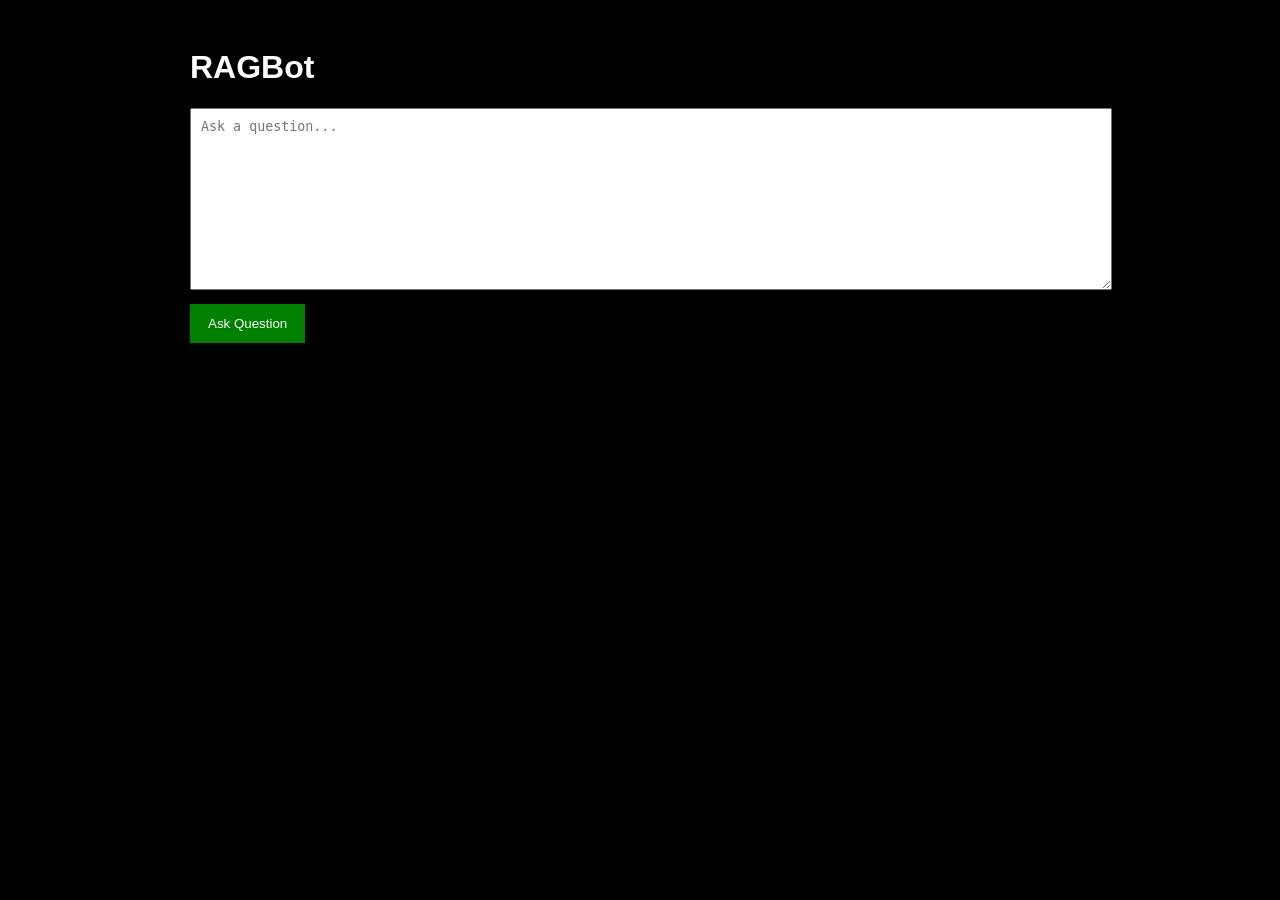
==== templates/index.html @ 08ec7703 "Added LLM-Models, Static & templates" ====
<!DOCTYPE html>
<html>
<head>
    <title>RAGBot</title>
    <link rel="stylesheet" href="/static/css/style.css">
</head>
<body>
    <div class="container">
        <h1>RAGBot</h1>

        <form action="/ask" method="post">
            <textarea name="question" placeholder="Ask a question..." required></textarea>

            <button type="submit">
                Ask Question
            </button>
        </form>
    </div>

    <script src="/static/js/app.js"></script>
</body>
</html>
---- static/css/style.css ----
body {
    background: #000;
    color: #fff;
    font-family: Arial, sans-serif;
    padding: 20px;
}

.container {
    max-width: 900px;
    margin: auto;
}

textarea {
    width: 100%;
    height: 160px;
    padding: 10px;
}

button {
    background: green;
    color: white;
    border: none;
    padding: 12px 18px;
    margin-top: 10px;
    cursor: pointer;
}

.card {
    background: #111;
    border: 1px solid green;
    padding: 20px;
}
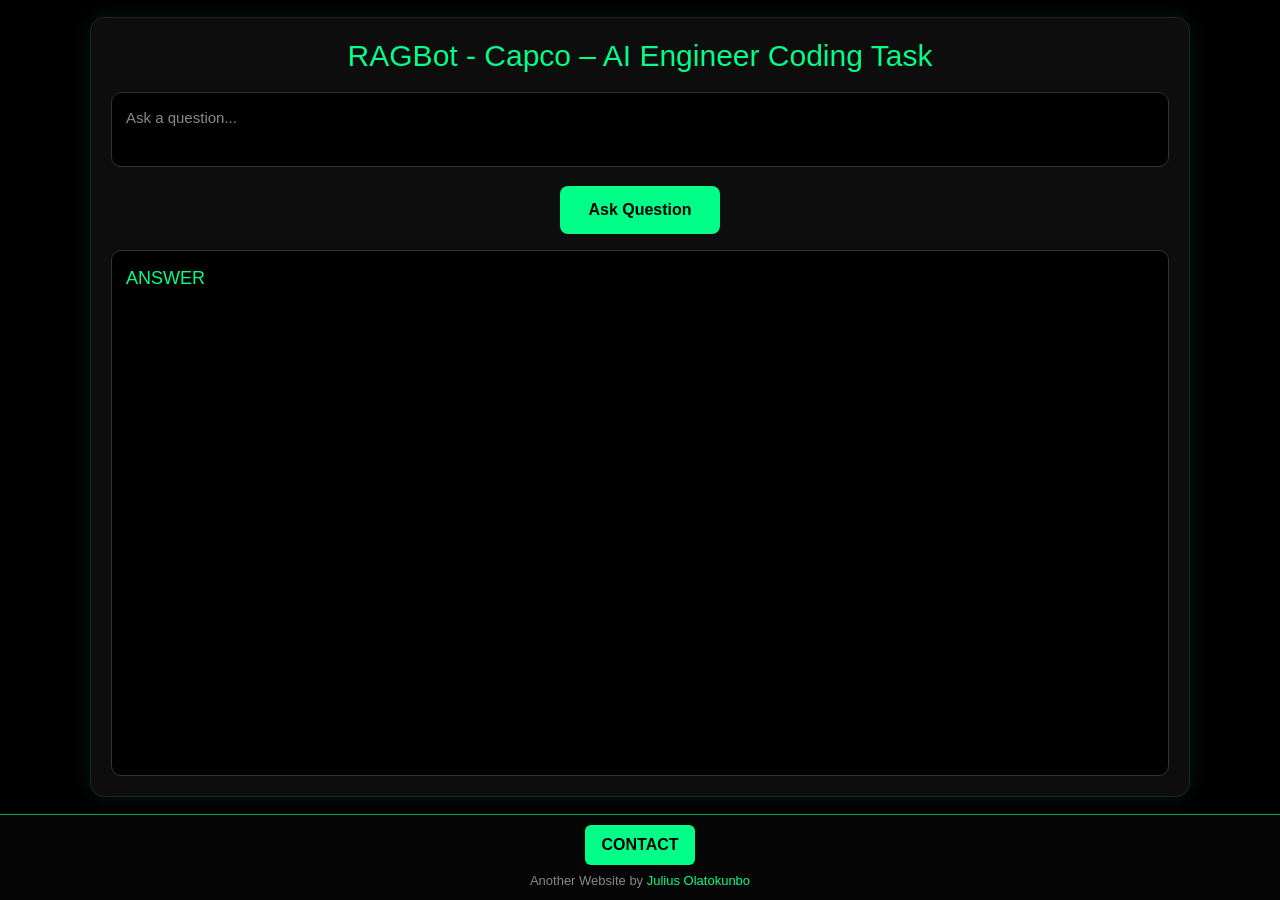
==== commit 8ee70957: "Enhanced index.html and answer.html" ====
--- a/templates/index.html
+++ b/templates/index.html
@@ -1,22 +1,535 @@
 <!DOCTYPE html>
-<html>
+<html lang="en">
+
 <head>
-    <title>RAGBot</title>
-    <link rel="stylesheet" href="/static/css/style.css">
+
+    <meta charset="UTF-8" />
+
+    <meta
+        name="viewport"
+        content="width=device-width, initial-scale=1.0"
+    />
+
+    <title>
+        RAGBot - Capco – AI Engineer Coding Task
+    </title>
+
+    <!-- ==================== BOOTSTRAP ==================== -->
+
+    <link
+        href="https://cdn.jsdelivr.net/npm/bootstrap@5.3.0/dist/css/bootstrap.min.css"
+        rel="stylesheet"
+    >
+
+    <!-- ==================== CUSTOM CSS ==================== -->
+
+    <style>
+
+        /* ==================== GLOBAL ==================== */
+
+        *{
+            margin:0;
+            padding:0;
+            box-sizing:border-box;
+            font-family:Arial, Helvetica, sans-serif;
+        }
+
+        html,
+        body{
+            width:100%;
+            height:100%;
+            overflow:hidden;
+            background:#000;
+            color:#fff;
+        }
+
+        body{
+            display:flex;
+            flex-direction:column;
+        }
+
+        a{
+            text-decoration:none;
+        }
+
+        /* ==================== MAIN LAYOUT ==================== */
+
+        .main-wrapper{
+            flex:1;
+            width:100%;
+            display:flex;
+            justify-content:center;
+            align-items:center;
+            padding:12px;
+            overflow:hidden;
+        }
+
+        .content-box{
+
+            width:100%;
+            max-width:1100px;
+
+            height:calc(100vh - 120px);
+
+            background:#0d0d0d;
+
+            border:1px solid #222;
+
+            border-radius:14px;
+
+            padding:20px;
+
+            display:flex;
+            flex-direction:column;
+
+            overflow:hidden;
+
+            box-shadow:
+                0 0 20px rgba(0,255,136,0.10);
+
+        }
+
+        /* ==================== HEADER ==================== */
+
+        .header-title{
+            text-align:center;
+            color:#00ff88;
+            font-size:30px;
+            margin-bottom:18px;
+            flex-shrink:0;
+        }
+
+        /* ==================== FORM ==================== */
+
+        .question-form{
+            flex-shrink:0;
+        }
+
+        textarea{
+
+            width:100%;
+
+            min-height:58px;
+
+            max-height:90px;
+
+            resize:none;
+
+            background:#000;
+
+            color:#fff;
+
+            border:1px solid #333;
+
+            border-radius:10px;
+
+            padding:14px;
+
+            font-size:15px;
+
+            outline:none;
+
+        }
+
+        textarea::placeholder{
+            color:#888;
+        }
+
+        textarea:focus{
+            border-color:#00ff88;
+            box-shadow:
+                0 0 10px rgba(0,255,136,0.20);
+        }
+
+        /* ==================== BUTTON ==================== */
+
+        .btn-ask{
+
+            margin-top:12px;
+
+            background:#00ff88;
+
+            color:#000;
+
+            border:none;
+
+            border-radius:8px;
+
+            padding:12px 28px;
+
+            font-weight:bold;
+
+            cursor:pointer;
+
+            transition:0.3s;
+
+        }
+
+        .btn-ask:hover{
+            background:#00cc6f;
+            transform:scale(1.02);
+        }
+
+        /* ==================== ANSWER BOX ==================== */
+
+        .answer-box{
+
+            flex:1;
+
+            margin-top:16px;
+
+            background:#000;
+
+            border:1px solid #333;
+
+            border-radius:10px;
+
+            padding:14px;
+
+            display:flex;
+
+            flex-direction:column;
+
+            overflow:hidden;
+
+        }
+
+        .answer-title{
+
+            color:#00ff88;
+
+            margin-bottom:10px;
+
+            font-size:18px;
+
+            flex-shrink:0;
+
+        }
+
+        #answer-content{
+
+            flex:1;
+
+            overflow:hidden;
+
+            display:flex;
+
+            flex-direction:column;
+
+            color:#fff;
+
+        }
+
+        #answer-iframe{
+
+            flex:1;
+
+            width:100%;
+
+            border:none;
+
+            background:#000;
+
+            color:#fff;
+
+            border-radius:8px;
+
+            overflow:hidden;
+
+        }
+
+        /* ==================== FOOTER ==================== */
+
+        footer{
+
+            width:100%;
+
+            background:#050505;
+
+            border-top:1px solid #00aa55;
+
+            padding:10px;
+
+            text-align:center;
+
+            flex-shrink:0;
+
+        }
+
+        .footer-menu{
+
+            display:flex;
+
+            justify-content:center;
+
+            align-items:center;
+
+            gap:12px;
+
+            margin-bottom:6px;
+
+            flex-wrap:wrap;
+
+        }
+
+        .footer-menu button{
+
+            background:#00ff88;
+
+            color:#000;
+
+            border:none;
+
+            padding:8px 16px;
+
+            border-radius:6px;
+
+            font-weight:bold;
+
+            cursor:pointer;
+
+            transition:0.3s;
+
+        }
+
+        .footer-menu button:hover{
+            background:#00cc6f;
+        }
+
+        footer p{
+
+            color:#888;
+
+            font-size:13px;
+
+            margin:0;
+
+        }
+
+        footer p a{
+
+            color:#00ff88;
+
+        }
+
+        footer p a:hover{
+
+            text-decoration:underline;
+
+        }
+
+        /* ==================== CONTACT MODAL ==================== */
+
+        .modal-content{
+
+            background:#0d0d0d;
+
+            color:#fff;
+
+            border:1px solid #00aa55;
+
+        }
+
+        .modal-header{
+
+            border-bottom:1px solid #222;
+
+        }
+
+        .modal-body{
+
+            overflow:hidden;
+
+        }
+
+        .contact-iframe{
+
+            width:100%;
+
+            height:70vh;
+
+            border:none;
+
+            border-radius:8px;
+
+            background:#fff;
+
+        }
+
+        /* ==================== RESPONSIVE ==================== */
+
+        @media(max-width:768px){
+
+            .header-title{
+                font-size:22px;
+            }
+
+            .content-box{
+
+                height:calc(100vh - 140px);
+
+                padding:14px;
+
+            }
+
+            textarea{
+
+                min-height:54px;
+
+            }
+
+        }
+
+    </style>
+
 </head>
+
 <body>
-    <div class="container">
-        <h1>RAGBot</h1>
-
-        <form action="/ask" method="post">
-            <textarea name="question" placeholder="Ask a question..." required></textarea>
-
-            <button type="submit">
-                Ask Question
+
+    <!-- ==================== MAIN WRAPPER ==================== -->
+
+    <div class="main-wrapper">
+
+        <div class="content-box">
+
+            <!-- ==================== TITLE ==================== -->
+
+            <h1 class="header-title">
+                RAGBot - Capco – AI Engineer Coding Task
+            </h1>
+
+            <!-- ==================== QUESTION FORM ==================== -->
+
+            <form
+                action="/ask"
+                method="post"
+                class="question-form"
+            >
+
+                <textarea
+                    name="question"
+                    rows="2"
+                    placeholder="Ask a question..."
+                    required
+                ></textarea>
+
+                <center>
+
+                    <button
+                        type="submit"
+                        class="btn-ask"
+                    >
+                        Ask Question
+                    </button>
+
+                </center>
+
+            </form>
+
+            <!-- ==================== ANSWER SECTION ==================== -->
+
+            <div class="answer-box">
+
+                <div class="answer-title">
+                    ANSWER
+                </div>
+
+                <div id="answer-content">
+
+                    <iframe
+                        id="answer-iframe"
+                        src="/answer"
+                    ></iframe>
+
+                </div>
+
+            </div>
+
+        </div>
+
+    </div>
+
+    <!-- ==================== FOOTER ==================== -->
+
+    <footer>
+
+        <div class="footer-menu">
+
+            <button
+                type="button"
+                data-bs-toggle="modal"
+                data-bs-target="#contactModal"
+            >
+                CONTACT
             </button>
-        </form>
+
+        </div>
+
+        <p>
+
+            Another Website by
+
+            <a
+                href="https://raiiarcomio.com"
+                target="_blank"
+            >
+                Julius Olatokunbo
+            </a>
+
+        </p>
+
+    </footer>
+
+    <!-- ==================== CONTACT MODAL ==================== -->
+
+    <div
+        class="modal fade"
+        id="contactModal"
+        tabindex="-1"
+        aria-hidden="true"
+    >
+
+        <div
+            class="modal-dialog modal-xl modal-dialog-centered modal-dialog-scrollable"
+        >
+
+            <div class="modal-content">
+
+                <div class="modal-header">
+
+                    <h5 class="modal-title">
+                        CONTACT
+                    </h5>
+
+                    <button
+                        type="button"
+                        class="btn-close btn-close-white"
+                        data-bs-dismiss="modal"
+                    ></button>
+
+                </div>
+
+                <div class="modal-body">
+
+                    <iframe
+                        class="contact-iframe"
+                        src="https://raiiarcomio.com/contact2"
+                    ></iframe>
+
+                </div>
+
+            </div>
+
+        </div>
+
     </div>
 
+    <!-- ==================== SCRIPTS ==================== -->
+
     <script src="/static/js/app.js"></script>
+
+    <script src="https://cdn.jsdelivr.net/npm/bootstrap@5.3.0/dist/js/bootstrap.bundle.min.js"></script>
+
 </body>
+
 </html>
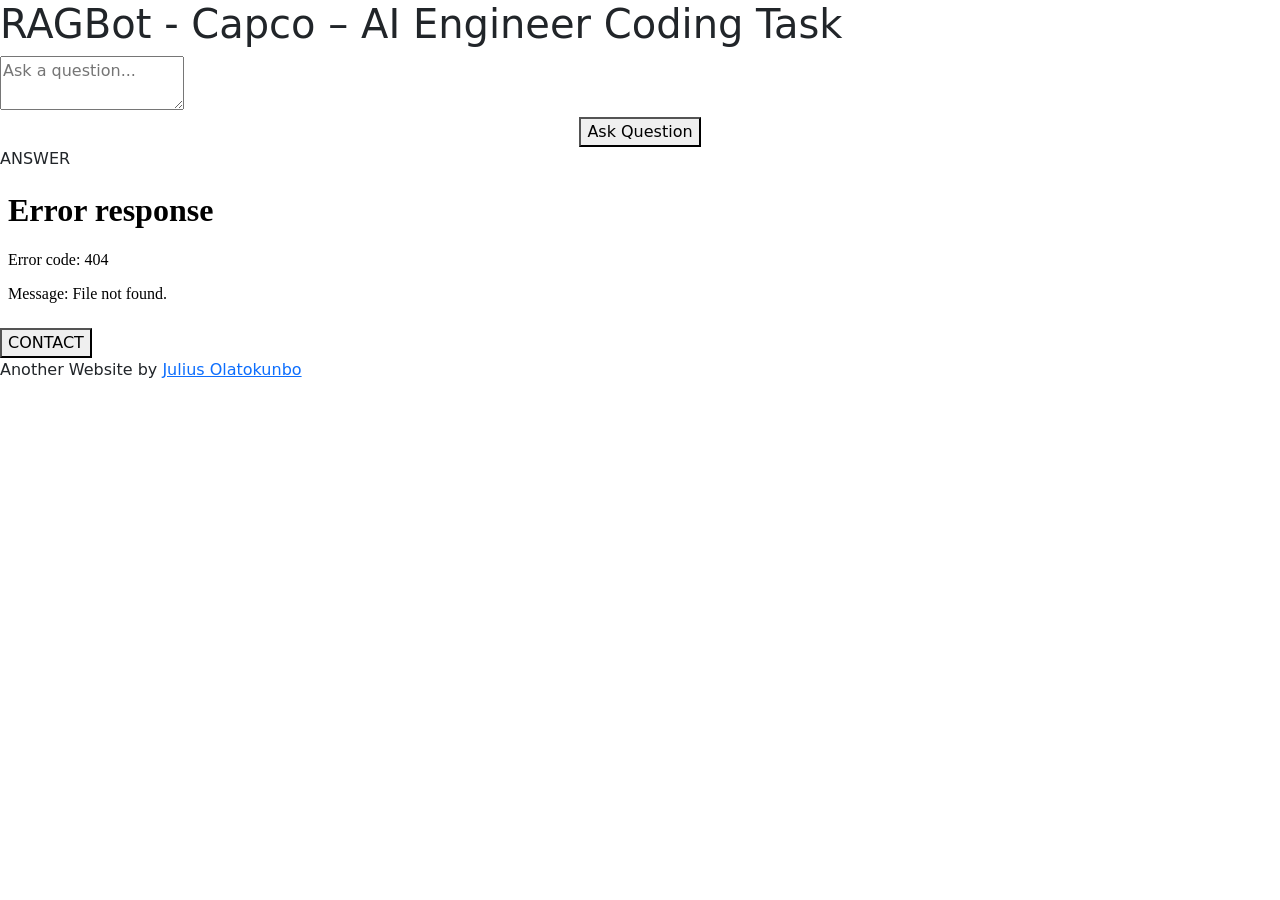
==== commit cb98fde0: "Migrated CSS from index.html into static/css/style.css" ====
--- a/templates/index.html
+++ b/templates/index.html
@@ -25,360 +25,6 @@
 
     <style>
 
-        /* ==================== GLOBAL ==================== */
-
-        *{
-            margin:0;
-            padding:0;
-            box-sizing:border-box;
-            font-family:Arial, Helvetica, sans-serif;
-        }
-
-        html,
-        body{
-            width:100%;
-            height:100%;
-            overflow:hidden;
-            background:#000;
-            color:#fff;
-        }
-
-        body{
-            display:flex;
-            flex-direction:column;
-        }
-
-        a{
-            text-decoration:none;
-        }
-
-        /* ==================== MAIN LAYOUT ==================== */
-
-        .main-wrapper{
-            flex:1;
-            width:100%;
-            display:flex;
-            justify-content:center;
-            align-items:center;
-            padding:12px;
-            overflow:hidden;
-        }
-
-        .content-box{
-
-            width:100%;
-            max-width:1100px;
-
-            height:calc(100vh - 120px);
-
-            background:#0d0d0d;
-
-            border:1px solid #222;
-
-            border-radius:14px;
-
-            padding:20px;
-
-            display:flex;
-            flex-direction:column;
-
-            overflow:hidden;
-
-            box-shadow:
-                0 0 20px rgba(0,255,136,0.10);
-
-        }
-
-        /* ==================== HEADER ==================== */
-
-        .header-title{
-            text-align:center;
-            color:#00ff88;
-            font-size:30px;
-            margin-bottom:18px;
-            flex-shrink:0;
-        }
-
-        /* ==================== FORM ==================== */
-
-        .question-form{
-            flex-shrink:0;
-        }
-
-        textarea{
-
-            width:100%;
-
-            min-height:58px;
-
-            max-height:90px;
-
-            resize:none;
-
-            background:#000;
-
-            color:#fff;
-
-            border:1px solid #333;
-
-            border-radius:10px;
-
-            padding:14px;
-
-            font-size:15px;
-
-            outline:none;
-
-        }
-
-        textarea::placeholder{
-            color:#888;
-        }
-
-        textarea:focus{
-            border-color:#00ff88;
-            box-shadow:
-                0 0 10px rgba(0,255,136,0.20);
-        }
-
-        /* ==================== BUTTON ==================== */
-
-        .btn-ask{
-
-            margin-top:12px;
-
-            background:#00ff88;
-
-            color:#000;
-
-            border:none;
-
-            border-radius:8px;
-
-            padding:12px 28px;
-
-            font-weight:bold;
-
-            cursor:pointer;
-
-            transition:0.3s;
-
-        }
-
-        .btn-ask:hover{
-            background:#00cc6f;
-            transform:scale(1.02);
-        }
-
-        /* ==================== ANSWER BOX ==================== */
-
-        .answer-box{
-
-            flex:1;
-
-            margin-top:16px;
-
-            background:#000;
-
-            border:1px solid #333;
-
-            border-radius:10px;
-
-            padding:14px;
-
-            display:flex;
-
-            flex-direction:column;
-
-            overflow:hidden;
-
-        }
-
-        .answer-title{
-
-            color:#00ff88;
-
-            margin-bottom:10px;
-
-            font-size:18px;
-
-            flex-shrink:0;
-
-        }
-
-        #answer-content{
-
-            flex:1;
-
-            overflow:hidden;
-
-            display:flex;
-
-            flex-direction:column;
-
-            color:#fff;
-
-        }
-
-        #answer-iframe{
-
-            flex:1;
-
-            width:100%;
-
-            border:none;
-
-            background:#000;
-
-            color:#fff;
-
-            border-radius:8px;
-
-            overflow:hidden;
-
-        }
-
-        /* ==================== FOOTER ==================== */
-
-        footer{
-
-            width:100%;
-
-            background:#050505;
-
-            border-top:1px solid #00aa55;
-
-            padding:10px;
-
-            text-align:center;
-
-            flex-shrink:0;
-
-        }
-
-        .footer-menu{
-
-            display:flex;
-
-            justify-content:center;
-
-            align-items:center;
-
-            gap:12px;
-
-            margin-bottom:6px;
-
-            flex-wrap:wrap;
-
-        }
-
-        .footer-menu button{
-
-            background:#00ff88;
-
-            color:#000;
-
-            border:none;
-
-            padding:8px 16px;
-
-            border-radius:6px;
-
-            font-weight:bold;
-
-            cursor:pointer;
-
-            transition:0.3s;
-
-        }
-
-        .footer-menu button:hover{
-            background:#00cc6f;
-        }
-
-        footer p{
-
-            color:#888;
-
-            font-size:13px;
-
-            margin:0;
-
-        }
-
-        footer p a{
-
-            color:#00ff88;
-
-        }
-
-        footer p a:hover{
-
-            text-decoration:underline;
-
-        }
-
-        /* ==================== CONTACT MODAL ==================== */
-
-        .modal-content{
-
-            background:#0d0d0d;
-
-            color:#fff;
-
-            border:1px solid #00aa55;
-
-        }
-
-        .modal-header{
-
-            border-bottom:1px solid #222;
-
-        }
-
-        .modal-body{
-
-            overflow:hidden;
-
-        }
-
-        .contact-iframe{
-
-            width:100%;
-
-            height:70vh;
-
-            border:none;
-
-            border-radius:8px;
-
-            background:#fff;
-
-        }
-
-        /* ==================== RESPONSIVE ==================== */
-
-        @media(max-width:768px){
-
-            .header-title{
-                font-size:22px;
-            }
-
-            .content-box{
-
-                height:calc(100vh - 140px);
-
-                padding:14px;
-
-            }
-
-            textarea{
-
-                min-height:54px;
-
-            }
-
-        }
 
     </style>
 
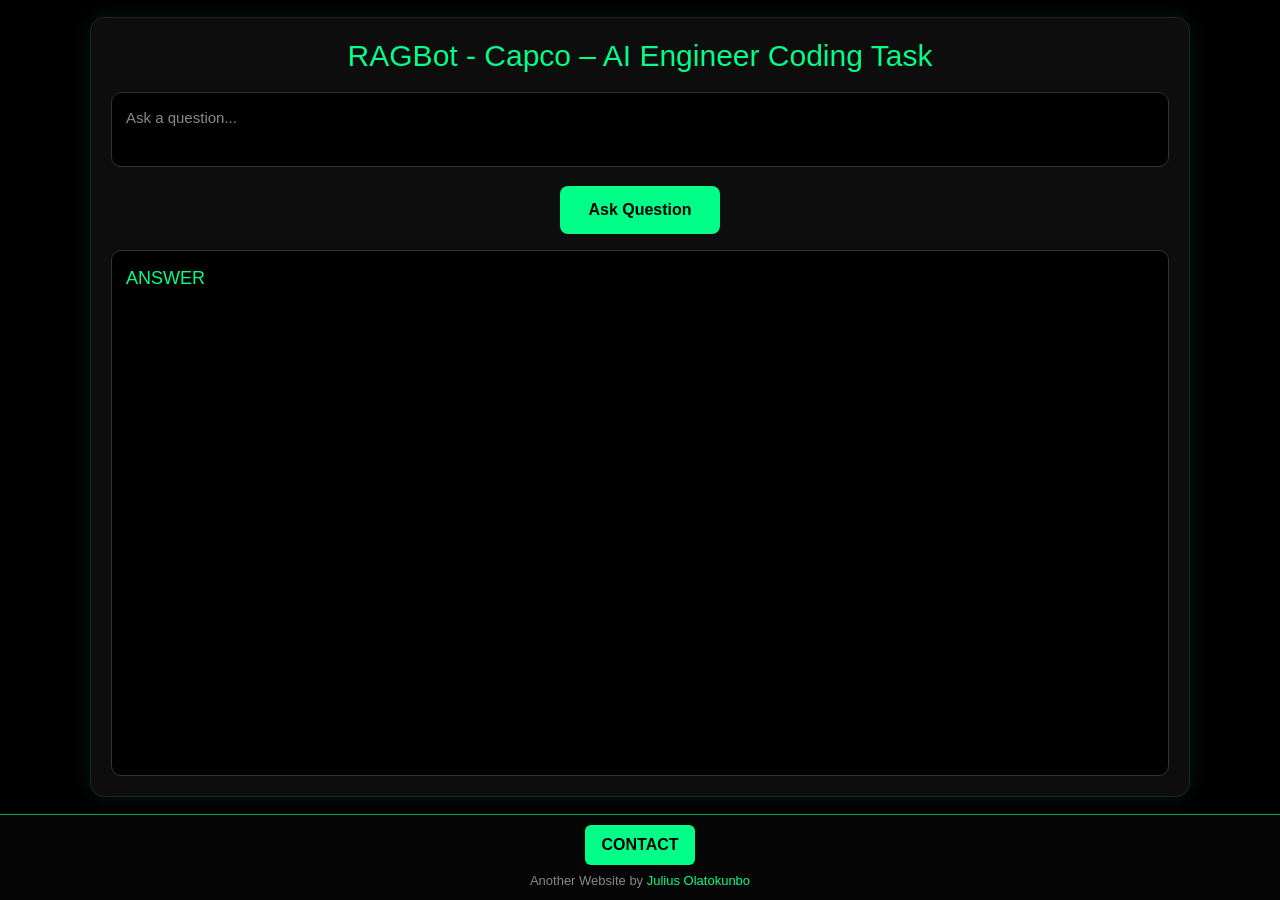
==== commit 2ece11e0: "Ensured index.html and answer.html link to static/css/style.css" ====
--- a/templates/index.html
+++ b/templates/index.html
@@ -22,6 +22,7 @@
     >
 
     <!-- ==================== CUSTOM CSS ==================== -->
+    <link rel="stylesheet" href="/static/css/style.css">
 
     <style>
 
--- a/static/css/style.css
+++ b/static/css/style.css
@@ -0,0 +1,354 @@
+        /* ==================== GLOBAL ==================== */
+
+        *{
+            margin:0;
+            padding:0;
+            box-sizing:border-box;
+            font-family:Arial, Helvetica, sans-serif;
+        }
+
+        html,
+        body{
+            width:100%;
+            height:100%;
+            overflow:hidden;
+            background:#000;
+            color:#fff;
+        }
+
+        body{
+            display:flex;
+            flex-direction:column;
+        }
+
+        a{
+            text-decoration:none;
+        }
+
+        /* ==================== MAIN LAYOUT ==================== */
+
+        .main-wrapper{
+            flex:1;
+            width:100%;
+            display:flex;
+            justify-content:center;
+            align-items:center;
+            padding:12px;
+            overflow:hidden;
+        }
+
+        .content-box{
+
+            width:100%;
+            max-width:1100px;
+
+            height:calc(100vh - 120px);
+
+            background:#0d0d0d;
+
+            border:1px solid #222;
+
+            border-radius:14px;
+
+            padding:20px;
+
+            display:flex;
+            flex-direction:column;
+
+            overflow:hidden;
+
+            box-shadow:
+                0 0 20px rgba(0,255,136,0.10);
+
+        }
+
+        /* ==================== HEADER ==================== */
+
+        .header-title{
+            text-align:center;
+            color:#00ff88;
+            font-size:30px;
+            margin-bottom:18px;
+            flex-shrink:0;
+        }
+
+        /* ==================== FORM ==================== */
+
+        .question-form{
+            flex-shrink:0;
+        }
+
+        textarea{
+
+            width:100%;
+
+            min-height:58px;
+
+            max-height:90px;
+
+            resize:none;
+
+            background:#000;
+
+            color:#fff;
+
+            border:1px solid #333;
+
+            border-radius:10px;
+
+            padding:14px;
+
+            font-size:15px;
+
+            outline:none;
+
+        }
+
+        textarea::placeholder{
+            color:#888;
+        }
+
+        textarea:focus{
+            border-color:#00ff88;
+            box-shadow:
+                0 0 10px rgba(0,255,136,0.20);
+        }
+
+        /* ==================== BUTTON ==================== */
+
+        .btn-ask{
+
+            margin-top:12px;
+
+            background:#00ff88;
+
+            color:#000;
+
+            border:none;
+
+            border-radius:8px;
+
+            padding:12px 28px;
+
+            font-weight:bold;
+
+            cursor:pointer;
+
+            transition:0.3s;
+
+        }
+
+        .btn-ask:hover{
+            background:#00cc6f;
+            transform:scale(1.02);
+        }
+
+        /* ==================== ANSWER BOX ==================== */
+
+        .answer-box{
+
+            flex:1;
+
+            margin-top:16px;
+
+            background:#000;
+
+            border:1px solid #333;
+
+            border-radius:10px;
+
+            padding:14px;
+
+            display:flex;
+
+            flex-direction:column;
+
+            overflow:hidden;
+
+        }
+
+        .answer-title{
+
+            color:#00ff88;
+
+            margin-bottom:10px;
+
+            font-size:18px;
+
+            flex-shrink:0;
+
+        }
+
+        #answer-content{
+
+            flex:1;
+
+            overflow:hidden;
+
+            display:flex;
+
+            flex-direction:column;
+
+            color:#fff;
+
+        }
+
+        #answer-iframe{
+
+            flex:1;
+
+            width:100%;
+
+            border:none;
+
+            background:#000;
+
+            color:#fff;
+
+            border-radius:8px;
+
+            overflow:hidden;
+
+        }
+
+        /* ==================== FOOTER ==================== */
+
+        footer{
+
+            width:100%;
+
+            background:#050505;
+
+            border-top:1px solid #00aa55;
+
+            padding:10px;
+
+            text-align:center;
+
+            flex-shrink:0;
+
+        }
+
+        .footer-menu{
+
+            display:flex;
+
+            justify-content:center;
+
+            align-items:center;
+
+            gap:12px;
+
+            margin-bottom:6px;
+
+            flex-wrap:wrap;
+
+        }
+
+        .footer-menu button{
+
+            background:#00ff88;
+
+            color:#000;
+
+            border:none;
+
+            padding:8px 16px;
+
+            border-radius:6px;
+
+            font-weight:bold;
+
+            cursor:pointer;
+
+            transition:0.3s;
+
+        }
+
+        .footer-menu button:hover{
+            background:#00cc6f;
+        }
+
+        footer p{
+
+            color:#888;
+
+            font-size:13px;
+
+            margin:0;
+
+        }
+
+        footer p a{
+
+            color:#00ff88;
+
+        }
+
+        footer p a:hover{
+
+            text-decoration:underline;
+
+        }
+
+        /* ==================== CONTACT MODAL ==================== */
+
+        .modal-content{
+
+            background:#0d0d0d;
+
+            color:#fff;
+
+            border:1px solid #00aa55;
+
+        }
+
+        .modal-header{
+
+            border-bottom:1px solid #222;
+
+        }
+
+        .modal-body{
+
+            overflow:hidden;
+
+        }
+
+        .contact-iframe{
+
+            width:100%;
+
+            height:70vh;
+
+            border:none;
+
+            border-radius:8px;
+
+            background:#fff;
+
+        }
+
+        /* ==================== RESPONSIVE ==================== */
+
+        @media(max-width:768px){
+
+            .header-title{
+                font-size:22px;
+            }
+
+            .content-box{
+
+                height:calc(100vh - 140px);
+
+                padding:14px;
+
+            }
+
+            textarea{
+
+                min-height:54px;
+
+            }
+
+        }
